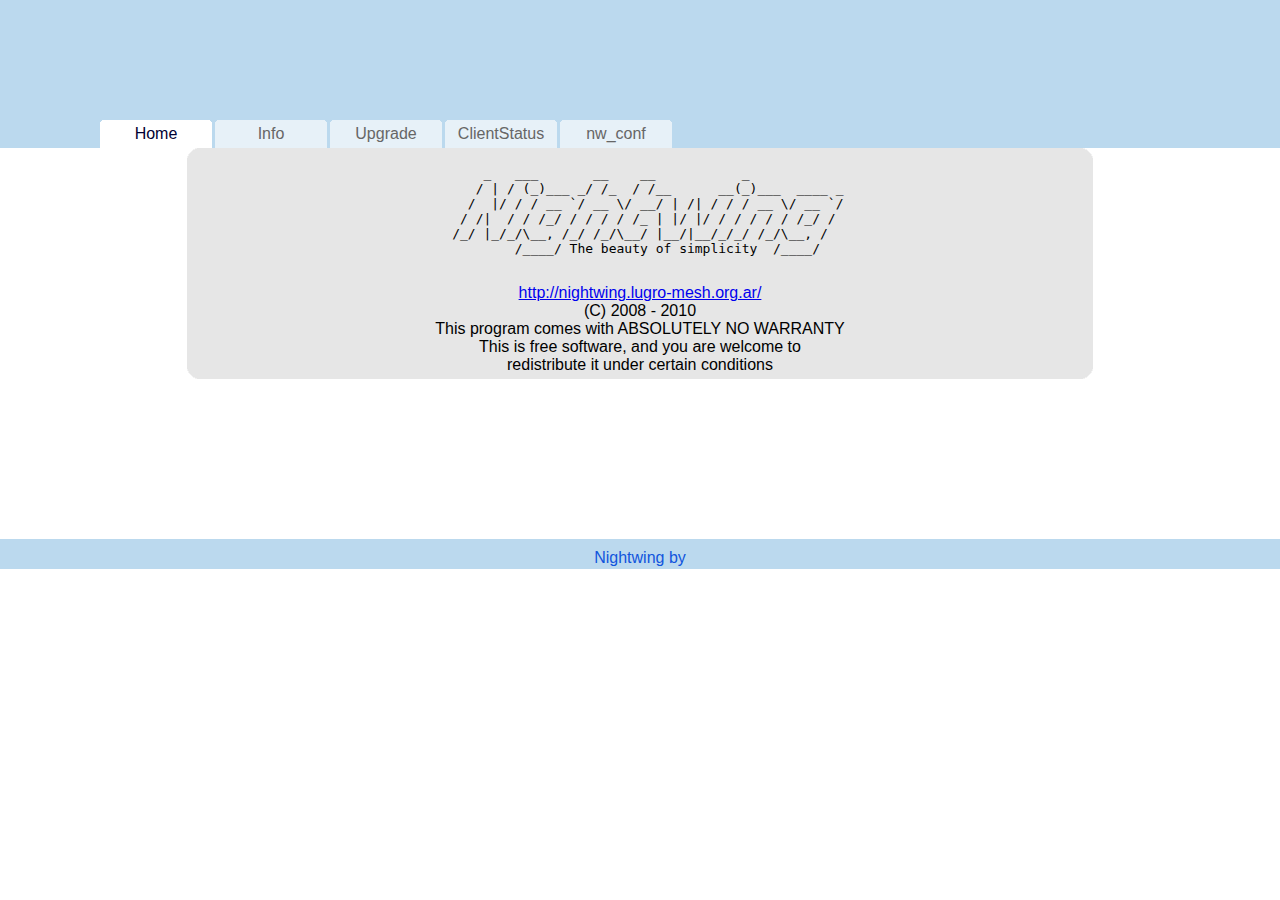
==== index.html @ bf0b24bf "First Commit" ====
<!DOCTYPE HTML PUBLIC "-//W3C//DTD HTML 4.01//EN" "http://www.w3.org/TR/html4/strict.dtd">
<html>
  <head>
    <title>Nightwing</title>
    <meta http-equiv="content-type" content="text/html; charset=utf-8">
    <link rel="stylesheet" type="text/css" href="style.css">
    <link rel="stylesheet" type="text/css" href="niftyCorners.css">
    <script type="text/javascript" src="niftycube.js"></script>
    <script type="text/javascript">
      window.onload=function(){
          Nifty("ul#nav a","small transparent top");
          Nifty("div#box","big");
      }
      
    </script>
  </head>
  <body>
    <div id="menu">
      <ul id="nav">
        <li id="home" class="activelink"><a href="#">Home</a></li>
        <li id="info"> <a href="cgi-bin/info.html">Info</a></li>
        <li id="up"> <a href="cgi-bin/upgrade.html">Upgrade</a></li>
        <li id="cs"> <a href="cgi-bin/clientOnLine.html">ClientStatus</a></li>
        <li id="nw_conf"> <a href="cgi-bin/nw_config/nw_conf_web.html">nw_conf</a></li>
      </ul>
    </div>
<div id="box">

<center>
<PRE>
      _   ___       __    __           _            
     / | / (_)___ _/ /_  / /__      __(_)___  ____ _
    /  |/ / / __ `/ __ \/ __/ | /| / / / __ \/ __ `/
   / /|  / / /_/ / / / / /_ | |/ |/ / / / / / /_/ / 
  /_/ |_/_/\__, /_/ /_/\__/ |__/|__/_/_/ /_/\__, /  
          /____/ The beauty of simplicity  /____/   
                                                                                         
</PRE>
<a href="http://nightwing.lugro-mesh.org.ar/">http://nightwing.lugro-mesh.org.ar/</a><br>
(C) 2008 - 2010 <br>
This program comes with ABSOLUTELY NO WARRANTY<br>
This is free software, and you are welcome to<br>
redistribute it under certain conditions<br>
</center>
                      	                
</div>
<p></p><p><p></p><p></p><p></p><p></p><p><p></p>
<div id="footer">                                                                                        
<center>                                                                                                   
        <p>Nightwing by <a href="http://www.lugro-mesh.org.ar/>LUGRo-Mesh</a></p>
</center> 
  </body>
</html>
---- style.css ----
html,body{
    margin:0;
    padding:0;
}

body{
    background: #FFF;
    font: 100% Arial,sans-serif;
}

div#menu{
    float:left;
    width: 100%;
    padding-top:120px;
    background: #BBD9EE;
}
div#box{
	width: 70%;
	padding: 5px;
	margin: 0 auto;
    	background:#E6E6E6;
    	color:#000
}

div#footer{
	   clear:both;
	   width:100%;
	   height: 30px;
	   margin: 0px;
	   padding: 0px;
	   background: #BBD9EE;
	   color: #15D;
	   text-align:center
}

div#footer p{
	margin:0
}

ul#nav,ul#nav li{
    list-style-type:none;
    margin:0;
    padding:0;
}

ul#nav{
    margin-left: 100px;
    width:650px;
}

ul#nav li{
    float:left;
    margin-right: 3px;
    text-align: center;
}

ul#nav a{
    float:left;
    width: 7em;
    padding: 5px 0;
    background: #E7F1F8;
    text-decoration:none;
    color: #666;
}

ul#nav a:hover{
    background: #FFA826;
    color: #FFF;
}

ul#nav li.activelink a,ul#nav li.activelink a:hover{
    background: #FFF;
    color: #003;
}

h1{
font: lighter 200% "Trebuchet MS",Arial sans-serif;
color: #208BE1
}

h1,p{
margin:0;
padding:10px 20px
}

#upgrade{
    position:absolute;
    z-index:1;
    border:3px double #999;
    background:#f7f7f7;
    width:300px;
    height:300px;
    margin-top:-150px;
    margin-left:-150px;
    top:50%;
    left:50%;
    text-align:center;
    line-height:300px;
    font-family:"Trebuchet MS", verdana, arial,tahoma;
    font-size:18pt;
}
---- niftyCorners.css ----
/*Nifty Corners Cube CSS by Alessandro Fulciniti
The following classes are added dinamically by javascript,
and their use should be avoided in the markup */

b.niftycorners,b.niftyfill{display:block}
b.niftycorners *{display:block;height: 1px;line-height:1px;font-size: 1px;
    overflow:hidden;border-style:solid;border-width: 0 1px}
/*normal*/
b.r1{margin: 0 3px;border-width: 0 2px}
b.r2{margin: 0 2px}
b.r3{margin: 0 1px}
b.r4{height: 2px}
b.rb1{margin: 0 8px;border-width:0 2px}
b.rb2{margin: 0 6px;border-width:0 2px}
b.rb3{margin: 0 5px}
b.rb4{margin: 0 4px}
b.rb5{margin: 0 3px}
b.rb6{margin: 0 2px}
b.rb7{margin: 0 1px;height:2px}
b.rb8{margin: 0;height:2px}
b.rs1{margin: 0 1px}
/*transparent inside*/
b.t1{border-width: 0 5px}
b.t2{border-width: 0 3px}
b.t3{border-width: 0 2px}
b.t4{height: 2px}
b.tb1{border-width: 0 10px}
b.tb2{border-width: 0 8px}
b.tb3{border-width: 0 6px}
b.tb4{border-width: 0 5px}
b.tb5{border-width: 0 4px}
b.tb6{border-width: 0 3px}
b.tb7{border-width: 0 2px;height:2px}
b.tb8{border-width: 0 1px;height:2px}
b.ts1{border-width: 0 2px}
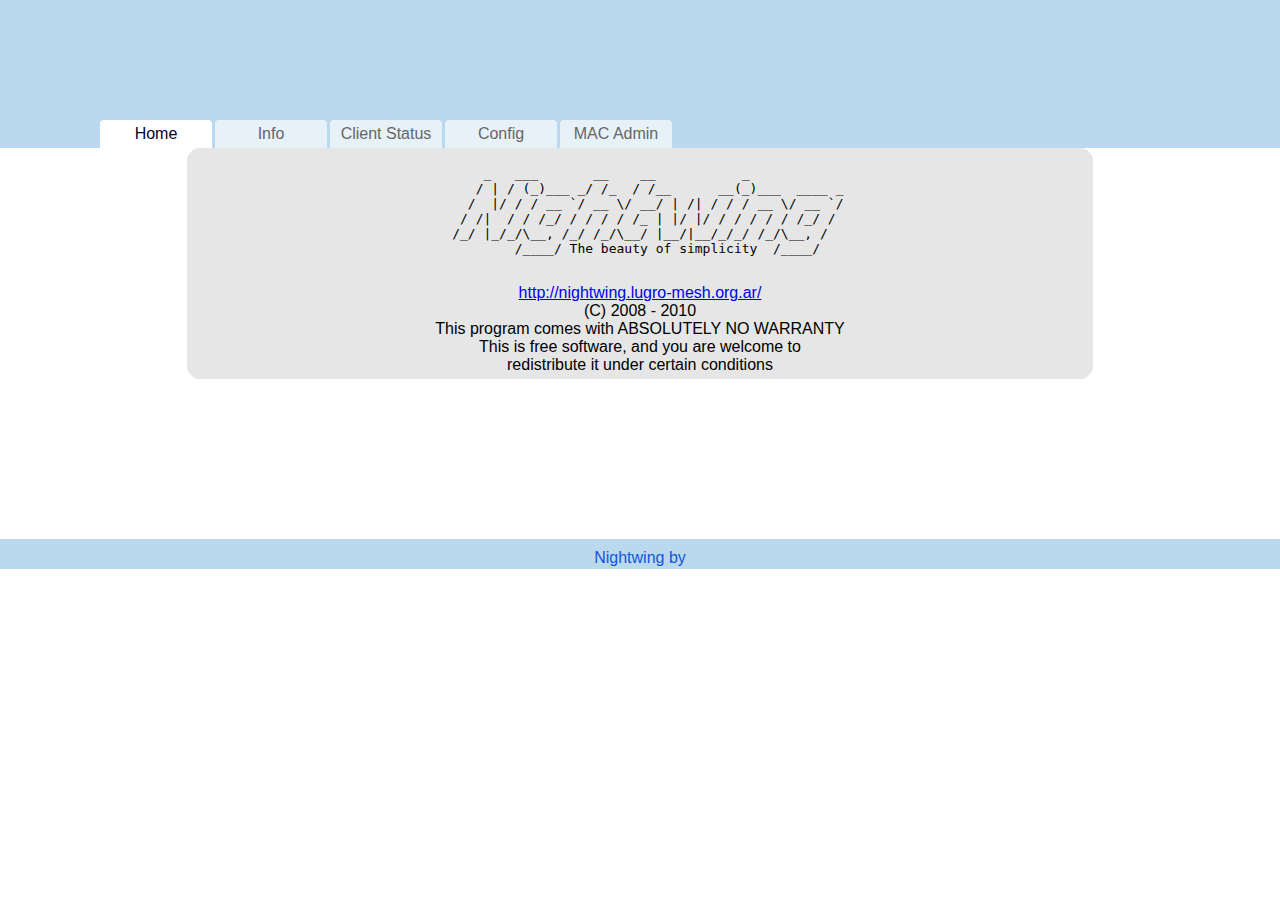
==== commit 47f96202: "Version Testeada para UHTTPD y Nightwing .7.5" ====
--- a/index.html
+++ b/index.html
@@ -19,9 +19,9 @@
       <ul id="nav">
         <li id="home" class="activelink"><a href="#">Home</a></li>
         <li id="info"> <a href="cgi-bin/info.html">Info</a></li>
-        <li id="up"> <a href="cgi-bin/upgrade.html">Upgrade</a></li>
-        <li id="cs"> <a href="cgi-bin/clientOnLine.html">ClientStatus</a></li>
-        <li id="nw_conf"> <a href="cgi-bin/nw_config/nw_conf_web.html">nw_conf</a></li>
+        <li id="cs"> <a href="cgi-bin/clientOnLine.html">Client Status</a></li>
+        <li id="nw_conf"> <a href="cgi-bin/nw_config/nw_conf_web.html">Config</a></li>
+        <li id="mac_admin"> <a href="cgi-bin/mac_admin/mac_admin.html">MAC Admin</a></li>
       </ul>
     </div>
 <div id="box">
